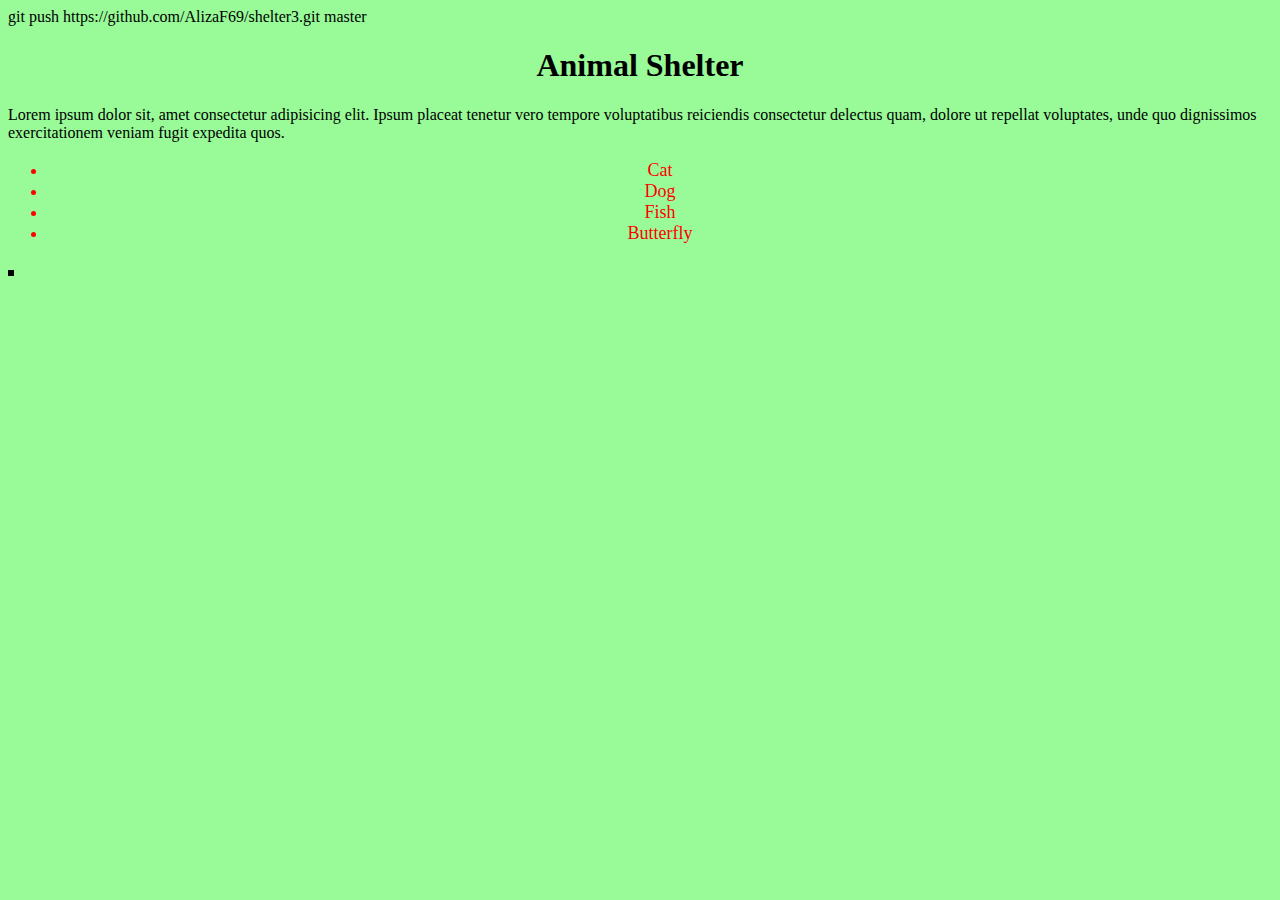
==== index.html @ 073353c0 "update" ====
<!DOCTYPE html>git push  https://github.com/AlizaF69/shelter3.git master
<html lang="en">
<head>
    <meta charset="UTF-8">
    <meta name="viewport" content="width=device-width, initial-scale=1.0">
    <title>Shelter</title>
    <link rel="stylesheet" href="style.css">
</head>
<body>
    <h1>Animal Shelter</h1>
    <p>Lorem ipsum dolor sit, amet consectetur adipisicing elit. Ipsum placeat tenetur vero tempore voluptatibus reiciendis consectetur delectus quam, dolore ut repellat voluptates, unde quo dignissimos exercitationem veniam fugit expedita quos.</p>

    <ul>
        <li>Cat</li>
        <li>Dog</li>
        <li>Fish</li>
        <li>Butterfly</li>
    </ul>

    <img class="home-image" src="assets/images/butterfly.webp" alt="">
</body>
</html>
---- style.css ----
body{
    background-color: palegreen;
}

h1{
    text-align: center;
}

ul, li{
    font-size: large;
    color: red;
    text-align: center;
}

.home-image{
    width: 250px;
    border: 3px solid black;
}
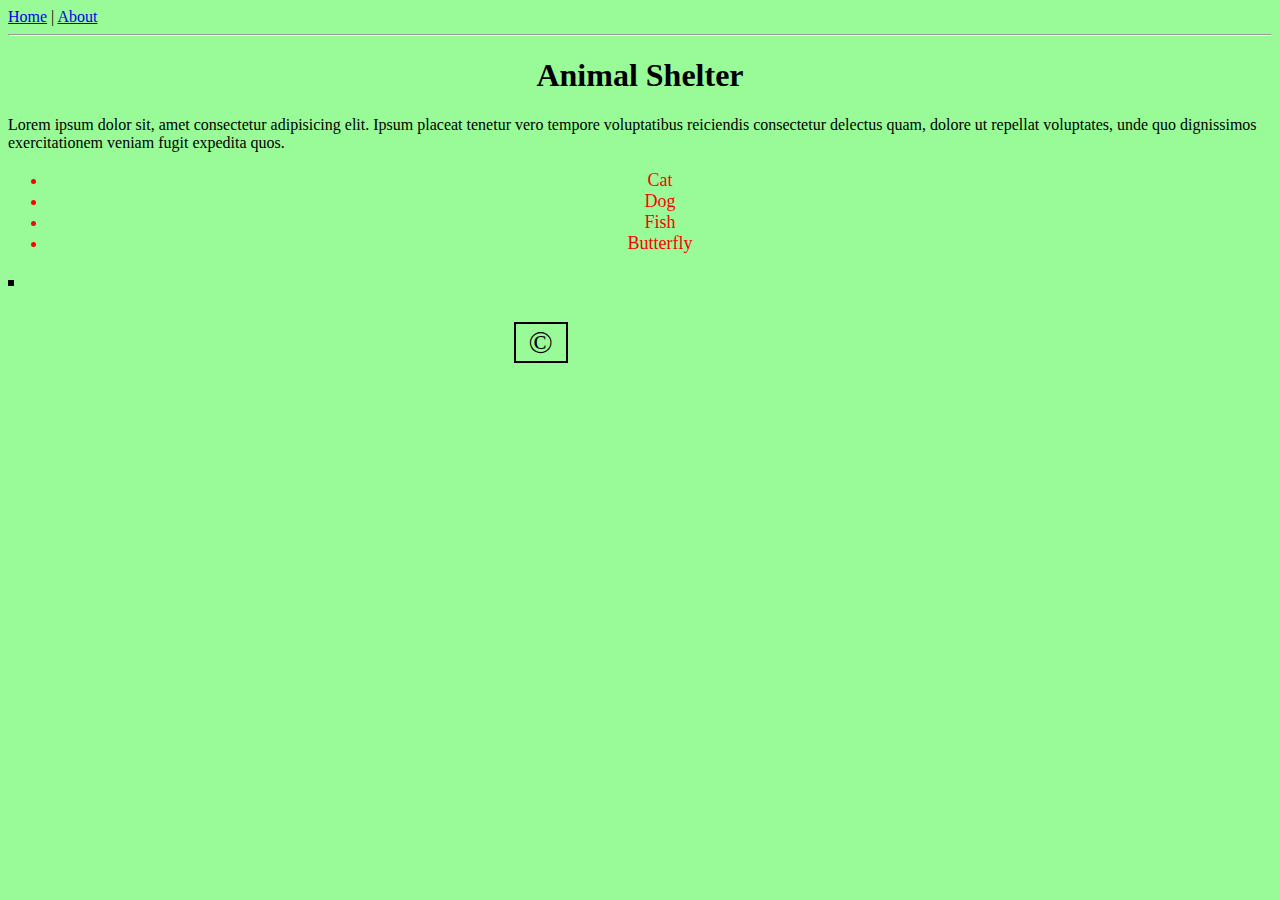
==== commit a9f78cc6: "copyright added" ====
--- a/index.html
+++ b/index.html
@@ -1,4 +1,4 @@
-<!DOCTYPE html>git push  https://github.com/AlizaF69/shelter3.git master
+<!DOCTYPE html>
 <html lang="en">
 <head>
     <meta charset="UTF-8">
@@ -7,6 +7,12 @@
     <link rel="stylesheet" href="style.css">
 </head>
 <body>
+    <a href="index.html">Home</a>
+    <span>|</span>
+    <a href="about.html">About</a>
+    <hr>
+    
+    
     <h1>Animal Shelter</h1>
     <p>Lorem ipsum dolor sit, amet consectetur adipisicing elit. Ipsum placeat tenetur vero tempore voluptatibus reiciendis consectetur delectus quam, dolore ut repellat voluptates, unde quo dignissimos exercitationem veniam fugit expedita quos.</p>
 
@@ -18,5 +24,6 @@
     </ul>
 
     <img class="home-image" src="assets/images/butterfly.webp" alt="">
+    <p id="copyright">&copy;</p>
 </body>
 </html>--- a/style.css
+++ b/style.css
@@ -17,3 +17,10 @@
     border: 3px solid black;
 }
 
+#copyright{text-align: center;
+font-size: xx-large;
+color: black;
+border: 2px solid;
+width: 50px;
+margin-left: 40%; margin-right: 40%;
+}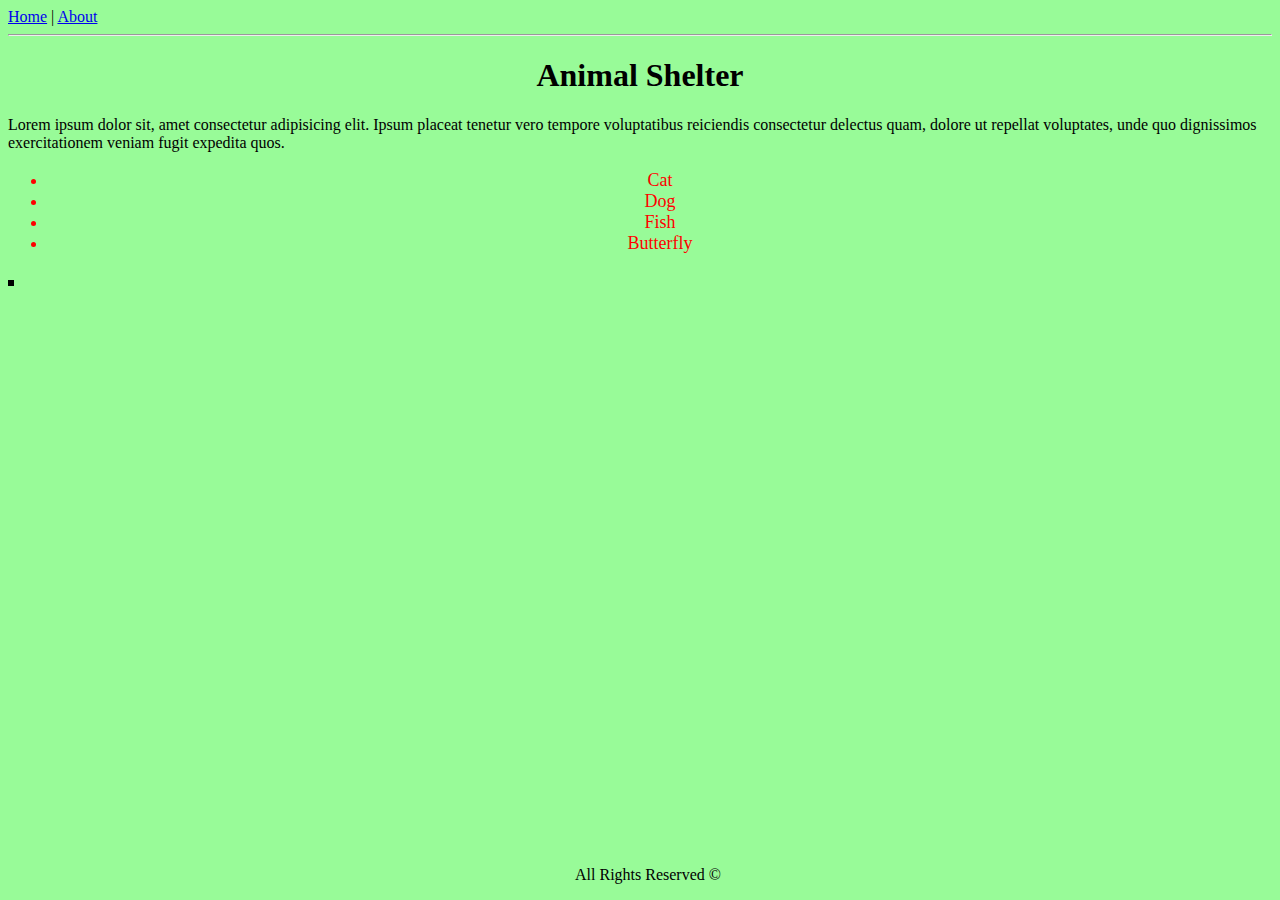
==== commit bb91bb8e: "copyright2 added" ====
--- a/index.html
+++ b/index.html
@@ -24,6 +24,6 @@
     </ul>
 
     <img class="home-image" src="assets/images/butterfly.webp" alt="">
-    <p id="copyright">&copy;</p>
+    <p id="copyright">All Rights Reserved &copy;</p> 
 </body>
 </html>--- a/style.css
+++ b/style.css
@@ -17,10 +17,10 @@
     border: 3px solid black;
 }
 
-#copyright{text-align: center;
-font-size: xx-large;
-color: black;
-border: 2px solid;
-width: 50px;
-margin-left: 40%; margin-right: 40%;
+#copyright{
+    position: absolute;
+    bottom: 0;
+    width: 100%;
+    text-align: center;
+   
 }